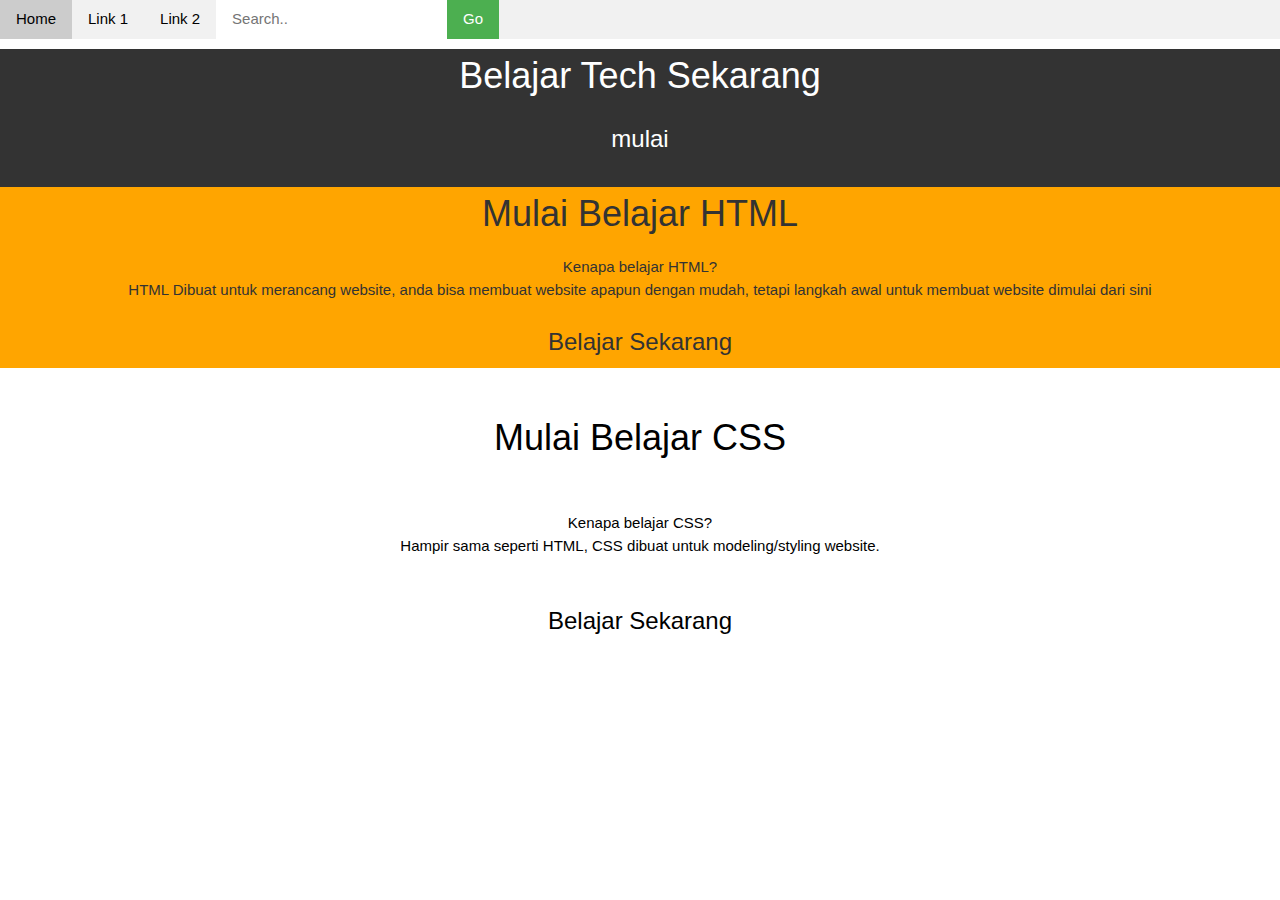
==== menu.html @ a22be878 "Add files via upload" ====
<!DOCTYPE html>
<html lang="en">
<head>
    <meta charset="UTF-8">
    <meta name="viewport" content="width=device-width, initial-scale=1.0">
    <title>GeniusCode | Home</title>
    <link rel="stylesheet" href="https://www.w3schools.com/w3css/4/w3.css">
    <link rel="stylesheet" href="css/menu.css">    
</head>
<body>
    <div class="w3-bar w3-light-grey">
        <a href="#" class="w3-bar-item w3-button">Home</a>
        <a href="#" class="w3-bar-item w3-button">Link 1</a>
        <a href="#" class="w3-bar-item w3-button">Link 2</a>
        <input type="text" class="w3-bar-item w3-input" placeholder="Search..">
        <a href="#" class="w3-bar-item w3-button w3-green">Go</a>
      </div>
        <center>
            <div id="div-grey">
            <h1>Belajar Tech Sekarang</h1>
            <a href="mulai.html"><button class="w3-button w3-xlarge">mulai</button></a>
            <br><br>
            </div>
            <div id="div-orange">
                <h1>Mulai Belajar HTML</h1>
                <p>
                    Kenapa belajar HTML?<br>
                    HTML Dibuat untuk merancang website, anda bisa membuat website apapun dengan mudah, tetapi langkah 
                    awal untuk membuat website dimulai dari sini
                </p>
                <a href="mulai.html"><button class="w3-button w3-xlarge">Belajar Sekarang</button></a>
                <br>
            </div>
            <div id="div-white">
                <br>
                <h1>Mulai Belajar CSS</h1>
                <br>
                <p>
                    Kenapa belajar CSS?<br>
                    Hampir sama seperti HTML, CSS dibuat untuk
                    modeling/styling website.
                </p>
                <br>
                <a href="mulai.html"><button class="w3-button w3-xlarge">Belajar Sekarang</button></a>

            </div>
        </center>
</body>
</html>
---- css/menu.css ----
#div-grey{
    background-color: #333;
    color: white;
    position: relative;
    top: 0px;
    height: 100%;
    width: 100%;
    bottom: 100px;
}
a{
    text-decoration: none;
}
#div-orange{
    background-color: orange;
    color: #333;
    position: relative;
    bottom: 10px;
}
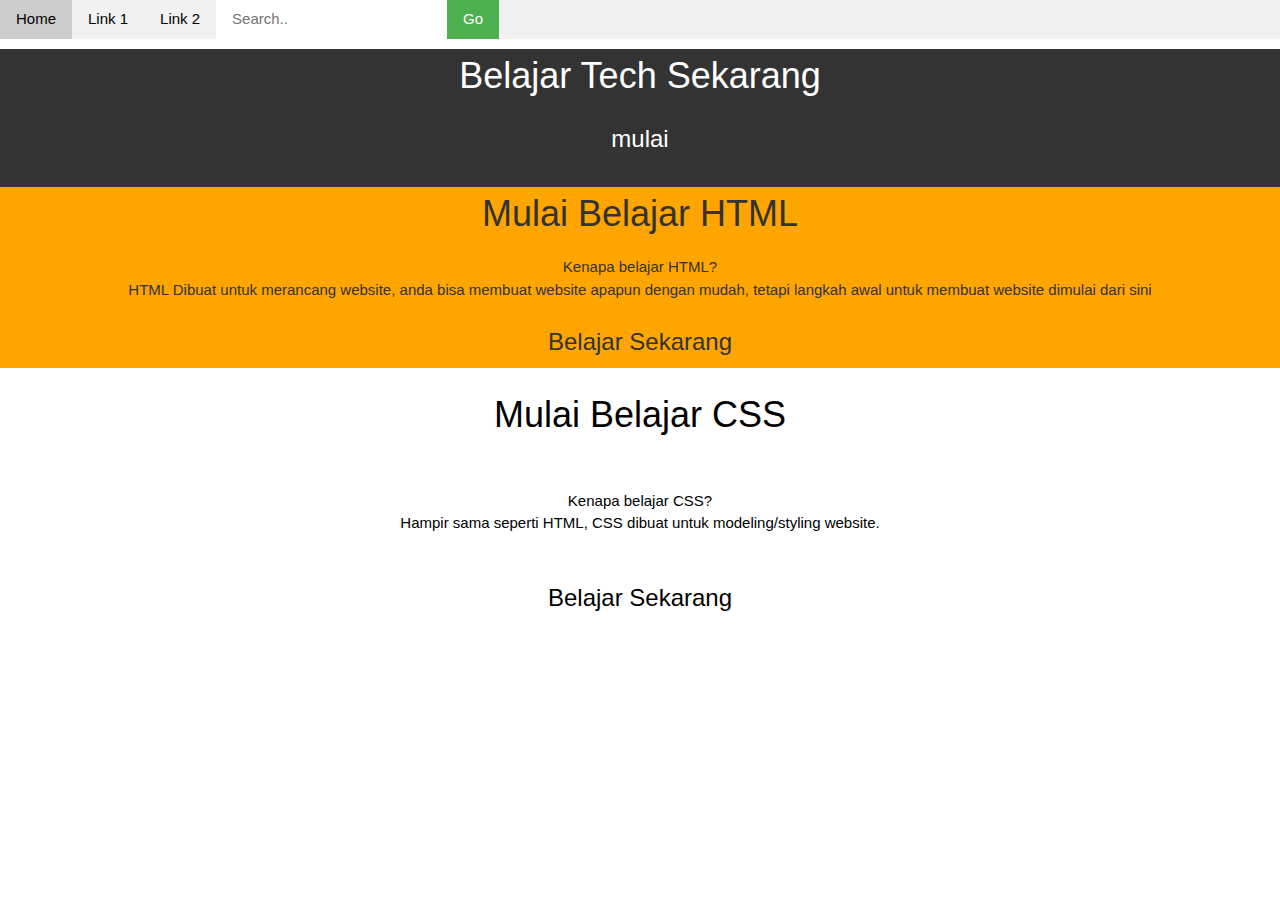
==== commit 15086c36: "menu.html" ====
--- a/menu.html
+++ b/menu.html
@@ -32,7 +32,6 @@
                 <br>
             </div>
             <div id="div-white">
-                <br>
                 <h1>Mulai Belajar CSS</h1>
                 <br>
                 <p>
@@ -46,4 +45,4 @@
             </div>
         </center>
 </body>
-</html>+</html>
